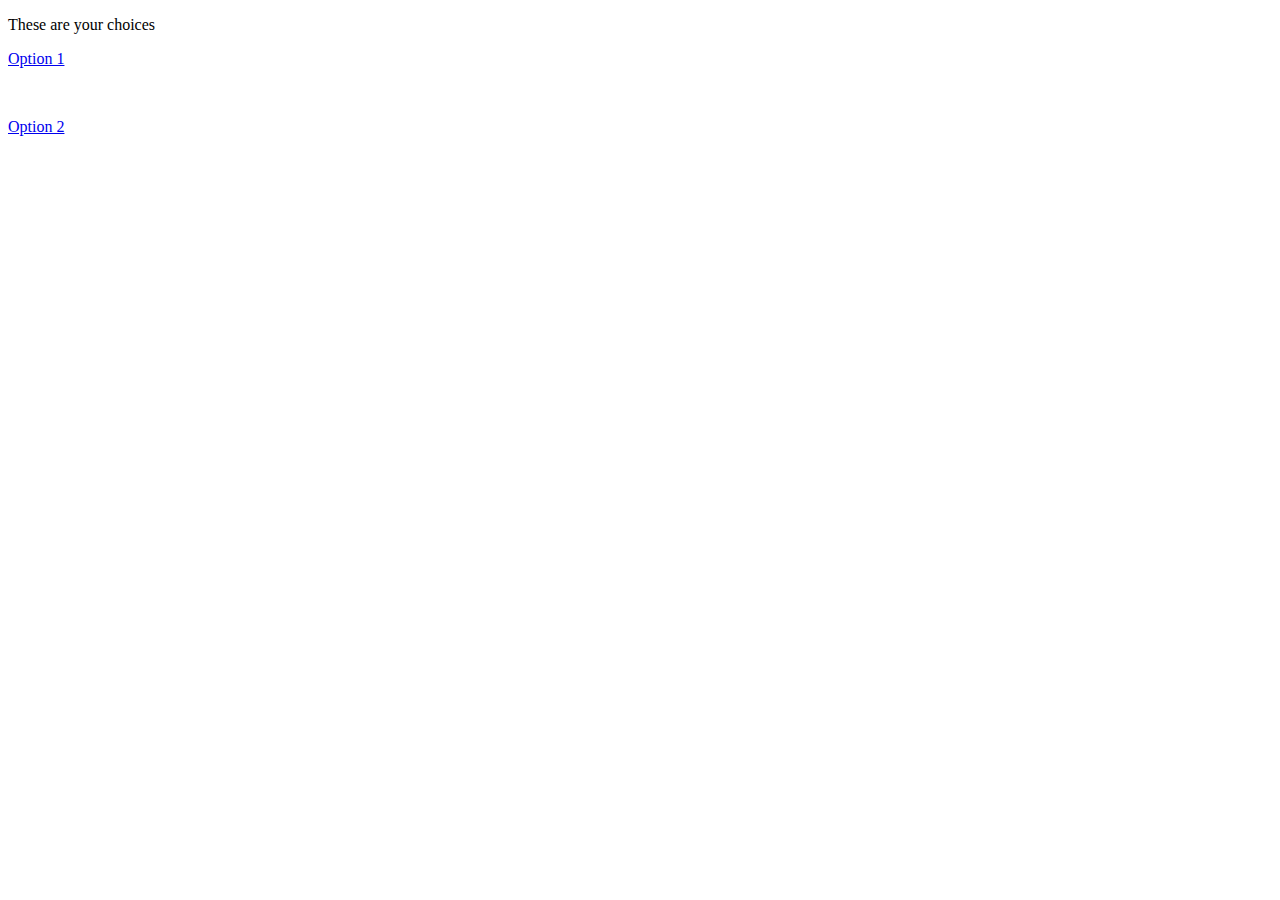
==== Adventureindex.html @ bbbbfc13 "Spongebob" ====
<!DOCTYPE html>
    <html>
        <head>
            <style>
                #option1{
                    padding-bottom: 50px;
                }
            </style>
            
        </head>
        <body> 
            <p>These are your choices </p>
            <div id = "option1">
                <a href = "Spongebob-o.gif">Option 1 </a>
            </div>
            
            <div id = "option2">
                  <a href = "Goat.jpeg">Option 2</a>
                 </div>
            
            
        </body>
    </html>
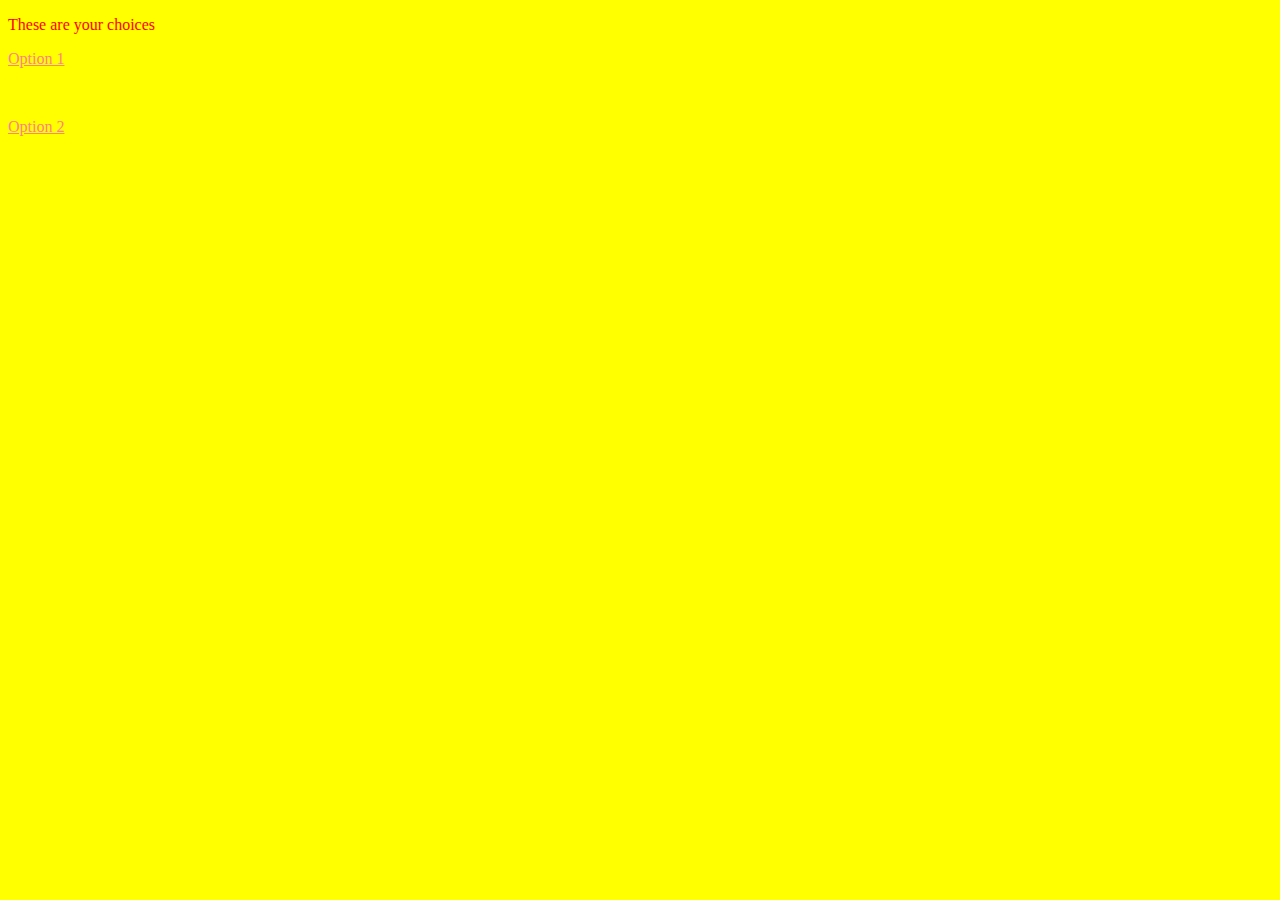
==== commit 4a0f11be: "idk spongebob story" ====
--- a/Adventureindex.html
+++ b/Adventureindex.html
@@ -5,11 +5,20 @@
                 #option1{
                     padding-bottom: 50px;
                 }
+                body{
+                    background: yellow;
+                }
+                a:link{
+                    color:#FF8383;
+                }
+                a:visited{
+                    color:#FF1003;
+                }
             </style>
             
         </head>
         <body> 
-            <p>These are your choices </p>
+            <p id = "Paragraph">These are your choices </p>
             <div id = "option1">
                 <a href = "Spongebob-o.gif">Option 1 </a>
             </div>
@@ -20,4 +29,7 @@
             
             
         </body>
+        <script>
+            document.getElementById("Paragraph").style.color = "red";
+        </script>
     </html>
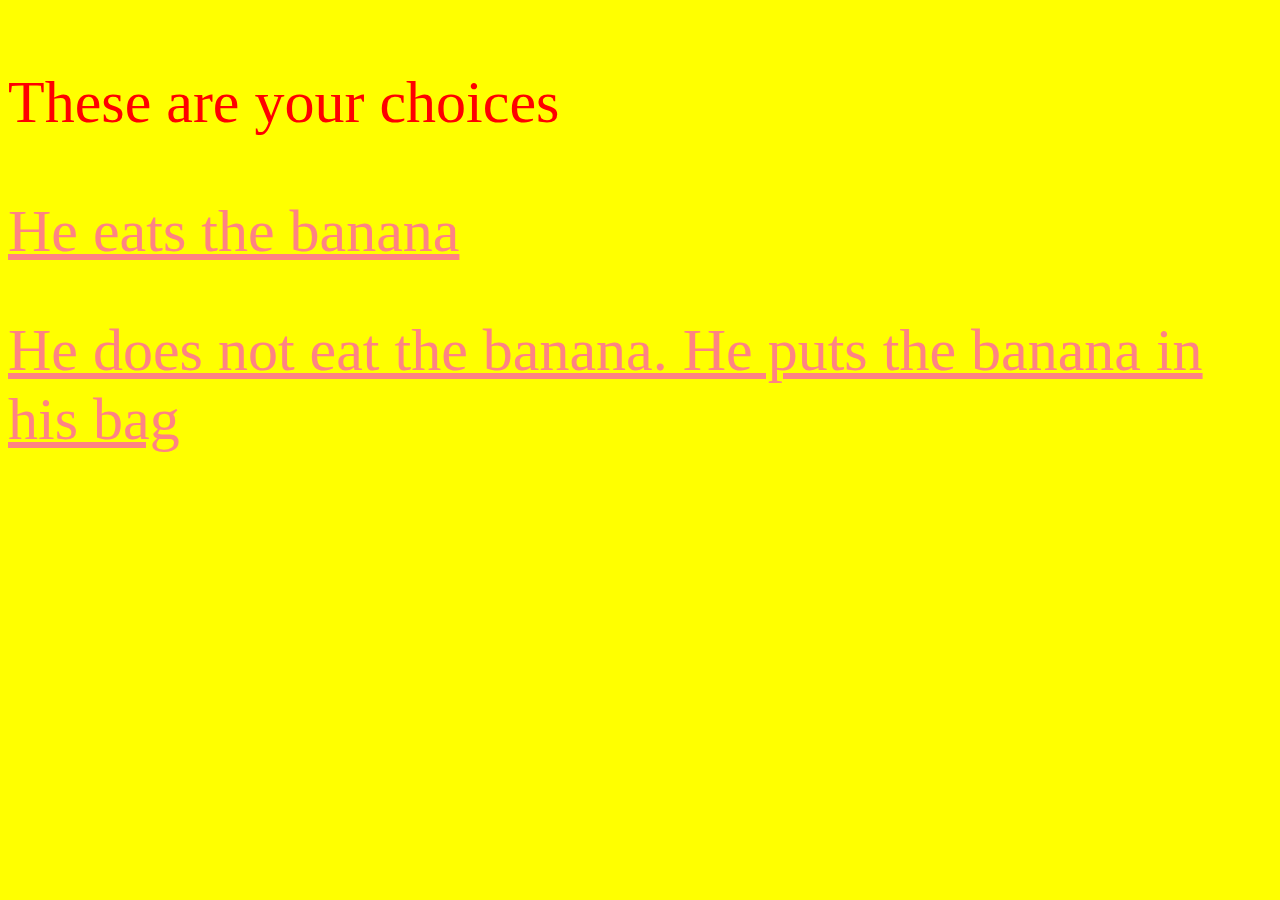
==== commit 11d8baa9: "Story!" ====
--- a/Adventureindex.html
+++ b/Adventureindex.html
@@ -7,6 +7,8 @@
                 }
                 body{
                     background: yellow;
+                    font-size: 60px;
+                    align-content: center;
                 }
                 a:link{
                     color:#FF8383;
@@ -14,18 +16,23 @@
                 a:visited{
                     color:#FF1003;
                 }
+            
             </style>
+            <title>The choices!
+            </title>
             
         </head>
         <body> 
             <p id = "Paragraph">These are your choices </p>
             <div id = "option1">
-                <a href = "Spongebob-o.gif">Option 1 </a>
+                <a href = "Bananayes.html">He eats the banana </a>
             </div>
             
             <div id = "option2">
-                  <a href = "Goat.jpeg">Option 2</a>
+                  <a href = "Bananano.html">He does not eat the banana. He puts the banana in his bag</a>
+                
                  </div>
+            
             
             
         </body>
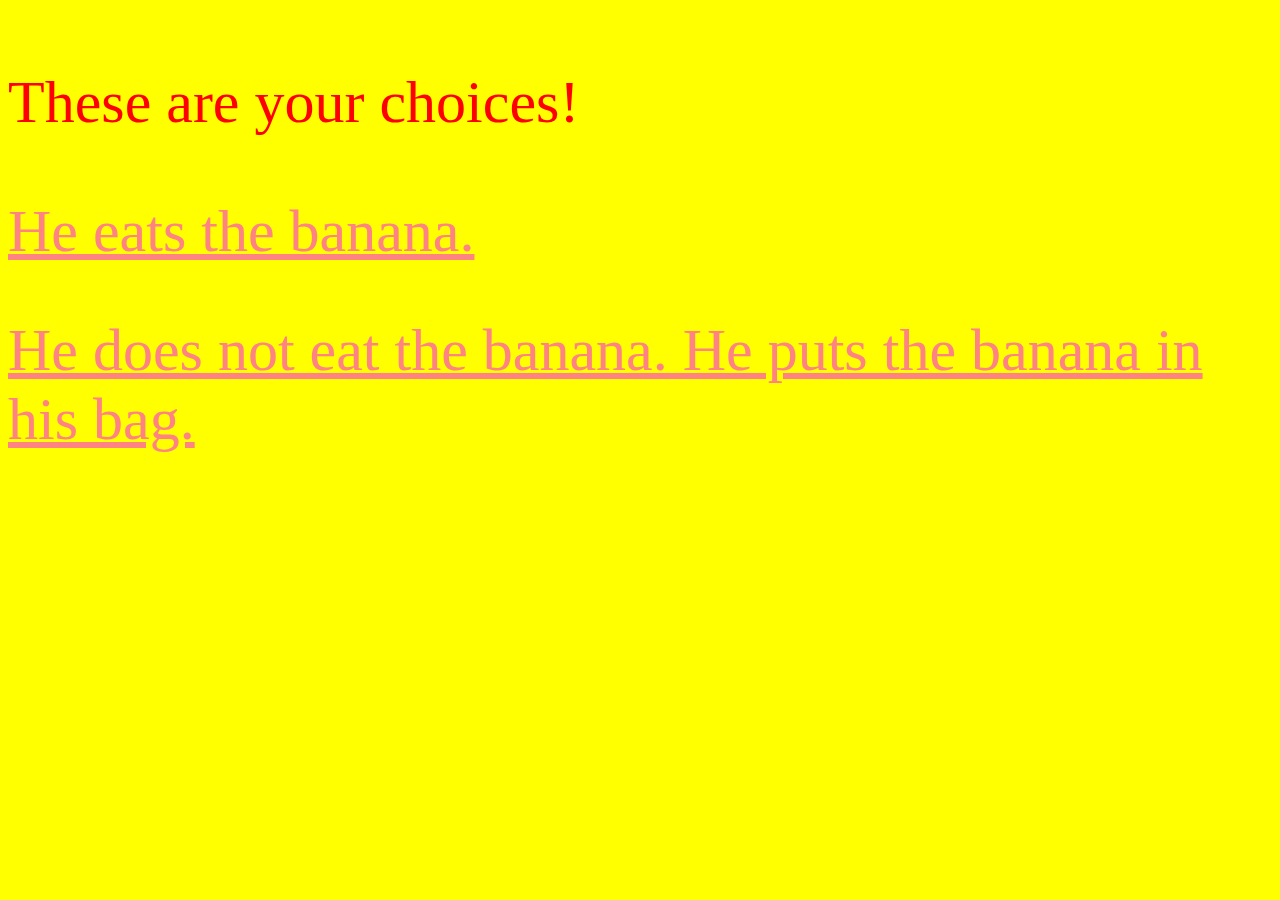
==== commit 64fd6197: "cool" ====
--- a/Adventureindex.html
+++ b/Adventureindex.html
@@ -9,6 +9,7 @@
                     background: yellow;
                     font-size: 60px;
                     align-content: center;
+                     font-family: 'Indie Flower', cursive;
                 }
                 a:link{
                     color:#FF8383;
@@ -23,13 +24,13 @@
             
         </head>
         <body> 
-            <p id = "Paragraph">These are your choices </p>
+            <p id = "Paragraph">These are your choices! </p>
             <div id = "option1">
-                <a href = "Bananayes.html">He eats the banana </a>
+                <a href = "Bananayes.html">He eats the banana.</a>
             </div>
             
             <div id = "option2">
-                  <a href = "Bananano.html">He does not eat the banana. He puts the banana in his bag</a>
+                  <a href = "Bananano.html">He does not eat the banana. He puts the banana in his bag.</a>
                 
                  </div>
             
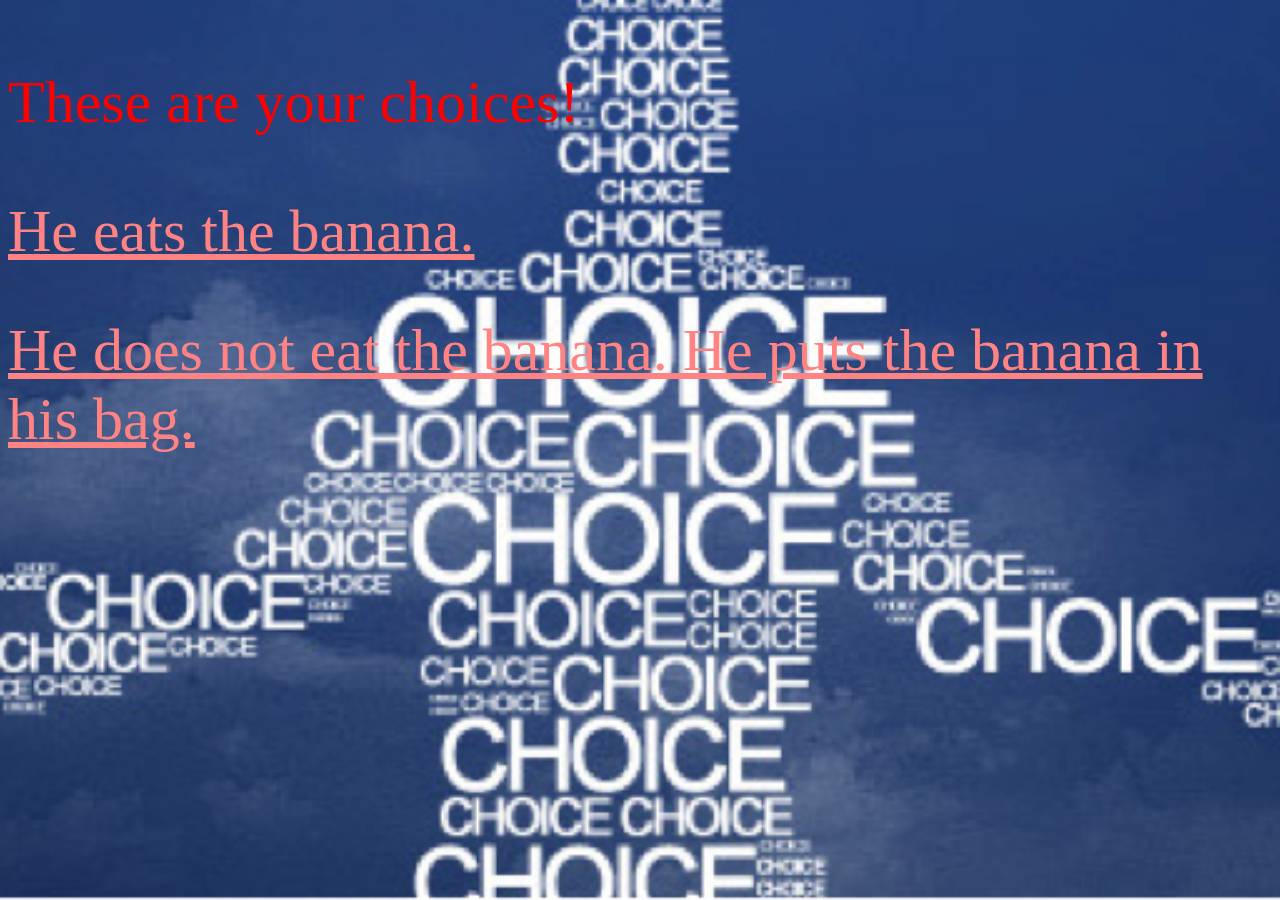
==== commit 9fd6faf2: "Cool changes" ====
--- a/Adventureindex.html
+++ b/Adventureindex.html
@@ -6,7 +6,11 @@
                     padding-bottom: 50px;
                 }
                 body{
-                    background: yellow;
+                    background-image: url(Choices.png);
+                    background-repeat: no-repeat;
+                    background-size: cover;
+                    background-position: center center;
+                    background-attachment: fixed;
                     font-size: 60px;
                     align-content: center;
                      font-family: 'Indie Flower', cursive;
